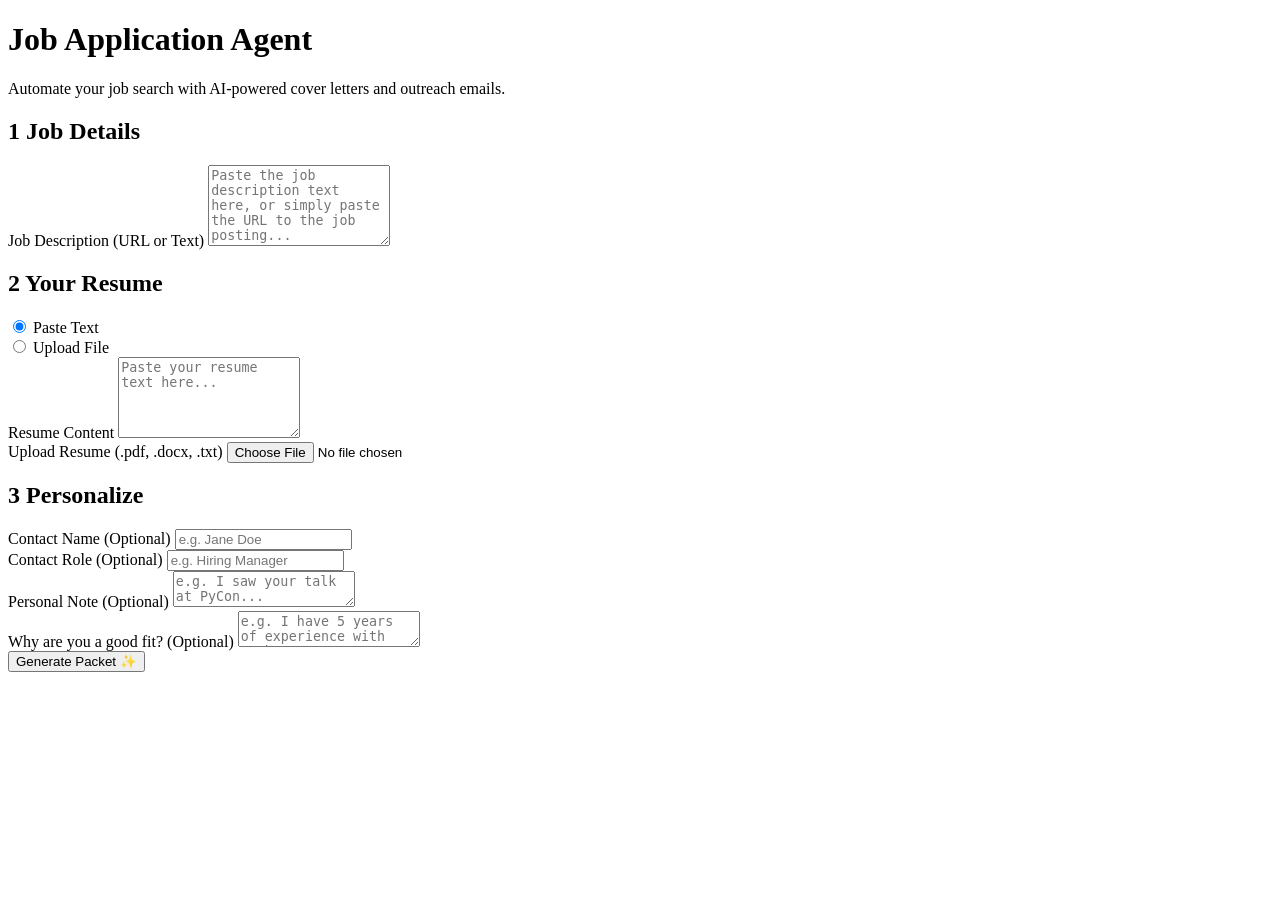
==== templates/index.html @ d88e8dd0 "Initial commit of Job Agent with Web App and PDF support" ====
<!DOCTYPE html>
<html lang="en">

<head>
    <meta charset="UTF-8">
    <meta name="viewport" content="width=device-width, initial-scale=1.0">
    <title>Job Application Agent</title>
    <link rel="preconnect" href="https://fonts.googleapis.com">
    <link rel="preconnect" href="https://fonts.gstatic.com" crossorigin>
    <link href="https://fonts.googleapis.com/css2?family=Inter:wght@300;400;500;600;700&display=swap" rel="stylesheet">
    <link rel="stylesheet" href="{{ url_for('static', filename='style.css') }}">
</head>

<body>
    <div class="container">
        <header>
            <h1>Job Application Agent</h1>
            <p>Automate your job search with AI-powered cover letters and outreach emails.</p>
        </header>

        <main>
            <form action="/" method="POST" enctype="multipart/form-data">

                <section class="section-card">
                    <h2><span class="step-number">1</span> Job Details</h2>
                    <div class="form-group">
                        <label for="job_desc">Job Description (URL or Text)</label>
                        <textarea id="job_desc" name="job_desc" rows="5"
                            placeholder="Paste the job description text here, or simply paste the URL to the job posting..."
                            required></textarea>
                    </div>
                </section>

                <section class="section-card">
                    <h2><span class="step-number">2</span> Your Resume</h2>
                    <div class="tags-input-container">
                        <div class="tag-choice">
                            <input type="radio" id="resume_paste" name="resume_choice" value="paste" checked
                                onclick="toggleResumeInput('paste')">
                            <label for="resume_paste">Paste Text</label>
                        </div>
                        <div class="tag-choice">
                            <input type="radio" id="resume_upload" name="resume_choice" value="upload"
                                onclick="toggleResumeInput('upload')">
                            <label for="resume_upload">Upload File</label>
                        </div>
                    </div>

                    <div class="form-group" id="resume_text_group">
                        <label for="resume_content">Resume Content</label>
                        <textarea id="resume_content" name="resume_content" rows="5"
                            placeholder="Paste your resume text here..."></textarea>
                    </div>

                    <div class="form-group hidden" id="resume_file_group">
                        <label for="resume_file">Upload Resume (.pdf, .docx, .txt)</label>
                        <input type="file" id="resume_file" name="resume_file" accept=".pdf,.docx,.txt">
                    </div>
                </section>

                <section class="section-card">
                    <h2><span class="step-number">3</span> Personalize</h2>
                    <div class="grid-2">
                        <div class="form-group">
                            <label for="contact_name">Contact Name (Optional)</label>
                            <input type="text" id="contact_name" name="contact_name" placeholder="e.g. Jane Doe">
                        </div>
                        <div class="form-group">
                            <label for="contact_role">Contact Role (Optional)</label>
                            <input type="text" id="contact_role" name="contact_role" placeholder="e.g. Hiring Manager">
                        </div>
                    </div>

                    <div class="form-group">
                        <label for="personal_note">Personal Note (Optional)</label>
                        <textarea id="personal_note" name="personal_note" rows="2"
                            placeholder="e.g. I saw your talk at PyCon..."></textarea>
                    </div>

                    <div class="form-group">
                        <label for="fit_note">Why are you a good fit? (Optional)</label>
                        <textarea id="fit_note" name="fit_note" rows="2"
                            placeholder="e.g. I have 5 years of experience with Python..."></textarea>
                    </div>
                </section>

                <div class="actions">
                    <button type="submit" class="btn-primary">Generate Packet ✨</button>
                </div>
            </form>
        </main>
    </div>

    <script>
        function toggleResumeInput(type) {
            const textGroup = document.getElementById('resume_text_group');
            const fileGroup = document.getElementById('resume_file_group');

            if (type === 'paste') {
                textGroup.classList.remove('hidden');
                fileGroup.classList.add('hidden');
            } else {
                textGroup.classList.add('hidden');
                fileGroup.classList.remove('hidden');
            }
        }
    </script>
</body>

</html>
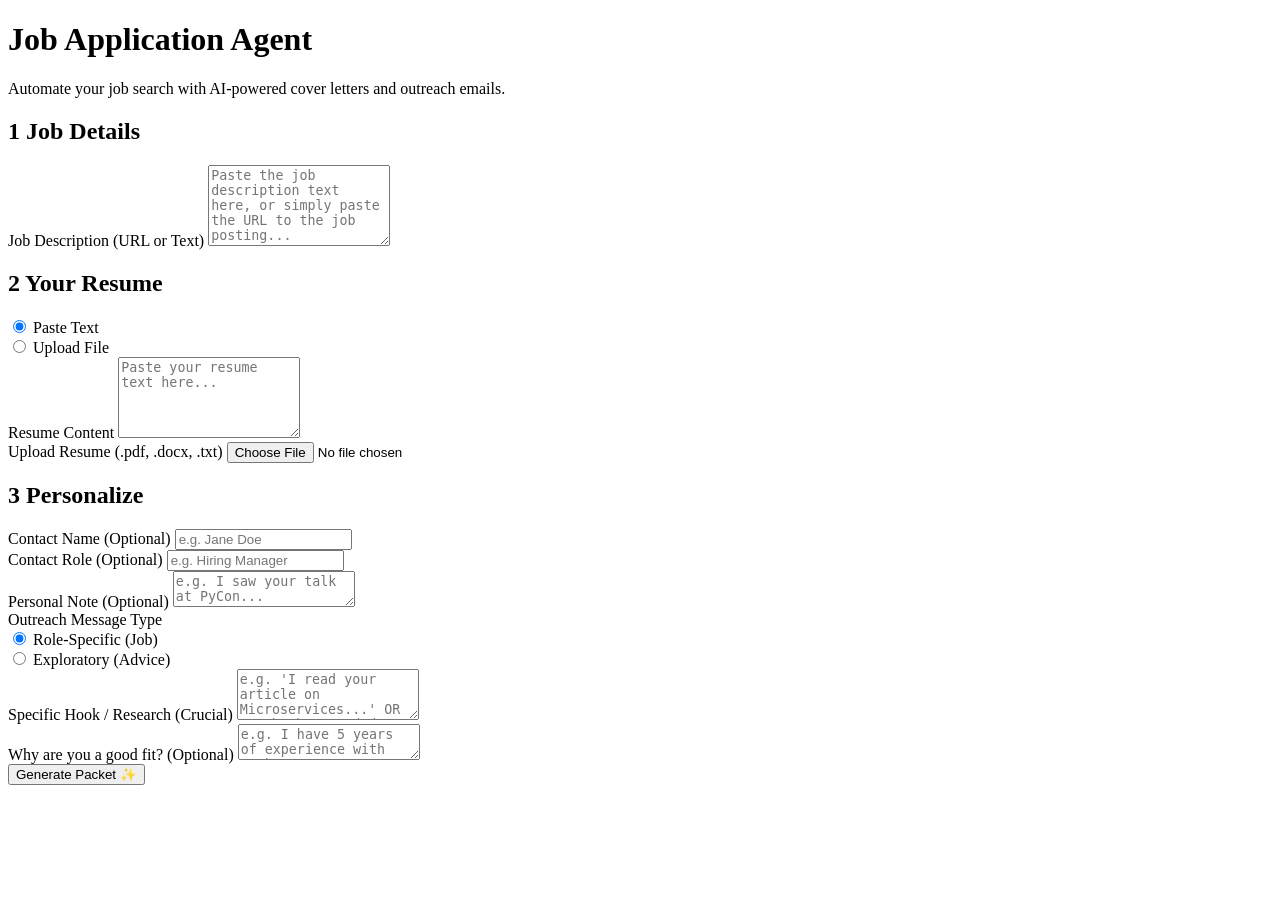
==== commit 748c1290: "Added to git and added fix to gunicorn file" ====
--- a/templates/index.html
+++ b/templates/index.html
@@ -78,6 +78,26 @@
                     </div>
 
                     <div class="form-group">
+                        <label>Outreach Message Type</label>
+                        <div class="tags-input-container">
+                            <div class="tag-choice">
+                                <input type="radio" id="msg_role" name="message_type" value="role_specific" checked>
+                                <label for="msg_role">Role-Specific (Job)</label>
+                            </div>
+                            <div class="tag-choice">
+                                <input type="radio" id="msg_exploratory" name="message_type" value="exploratory">
+                                <label for="msg_exploratory">Exploratory (Advice)</label>
+                            </div>
+                        </div>
+                    </div>
+
+                    <div class="form-group">
+                        <label for="specific_hook">Specific Hook / Research (Crucial)</label>
+                        <textarea id="specific_hook" name="specific_hook" rows="3"
+                            placeholder="e.g. 'I read your article on Microservices...' OR 'We both attended University of X...' (This makes your message stand out!)"></textarea>
+                    </div>
+
+                    <div class="form-group">
                         <label for="fit_note">Why are you a good fit? (Optional)</label>
                         <textarea id="fit_note" name="fit_note" rows="2"
                             placeholder="e.g. I have 5 years of experience with Python..."></textarea>
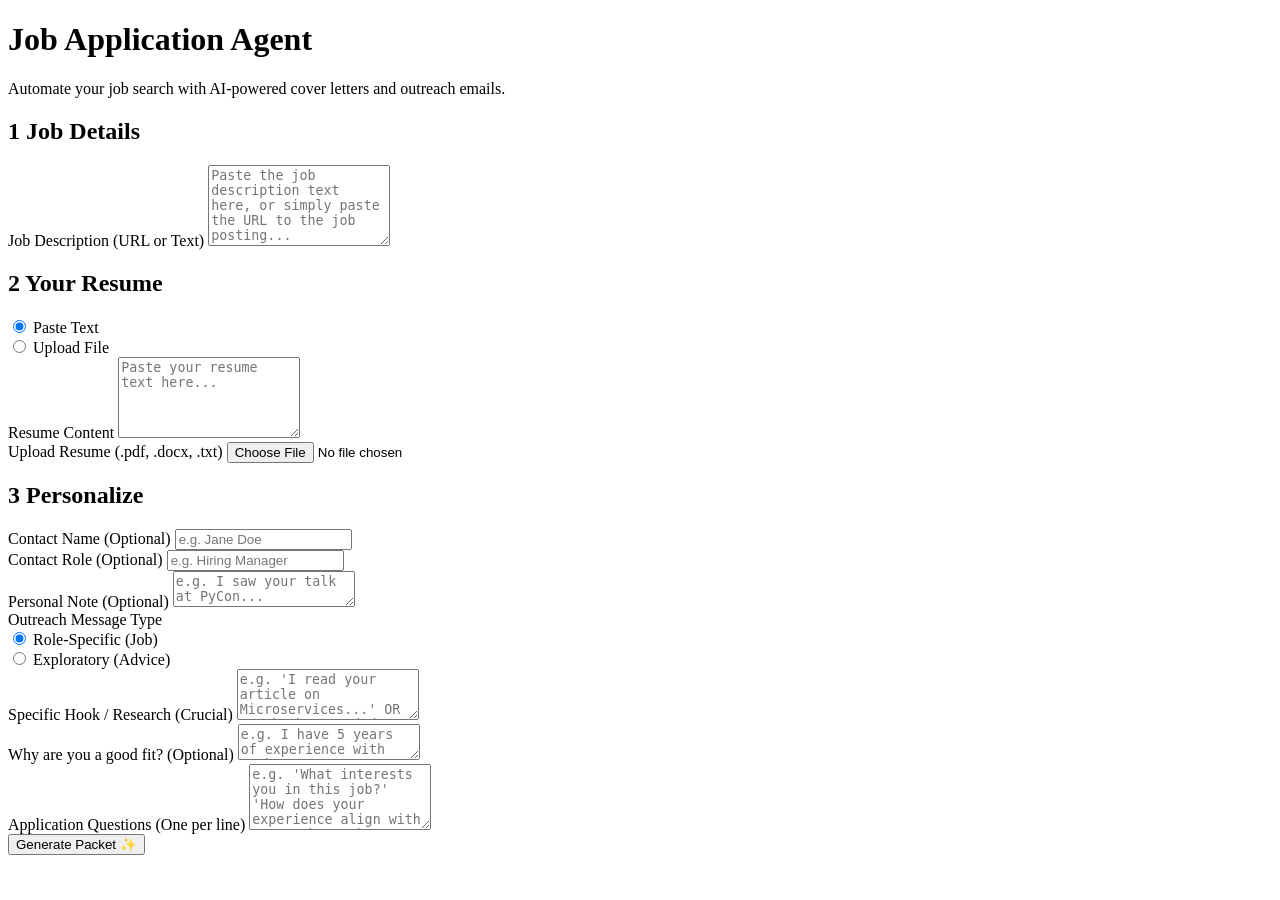
==== commit 060a1a58: "Add fit-scoring and screening-question answering to generate-packet API Adds fitScore and per-questi" ====
--- a/templates/index.html
+++ b/templates/index.html
@@ -102,6 +102,12 @@
                         <textarea id="fit_note" name="fit_note" rows="2"
                             placeholder="e.g. I have 5 years of experience with Python..."></textarea>
                     </div>
+
+                    <div class="form-group">
+                        <label for="application_questions">Application Questions (One per line)</label>
+                        <textarea id="application_questions" name="application_questions" rows="4"
+                            placeholder="e.g. 'What interests you in this job?'&#10;'How does your experience align with our tech stack?'"></textarea>
+                    </div>
                 </section>
 
                 <div class="actions">
